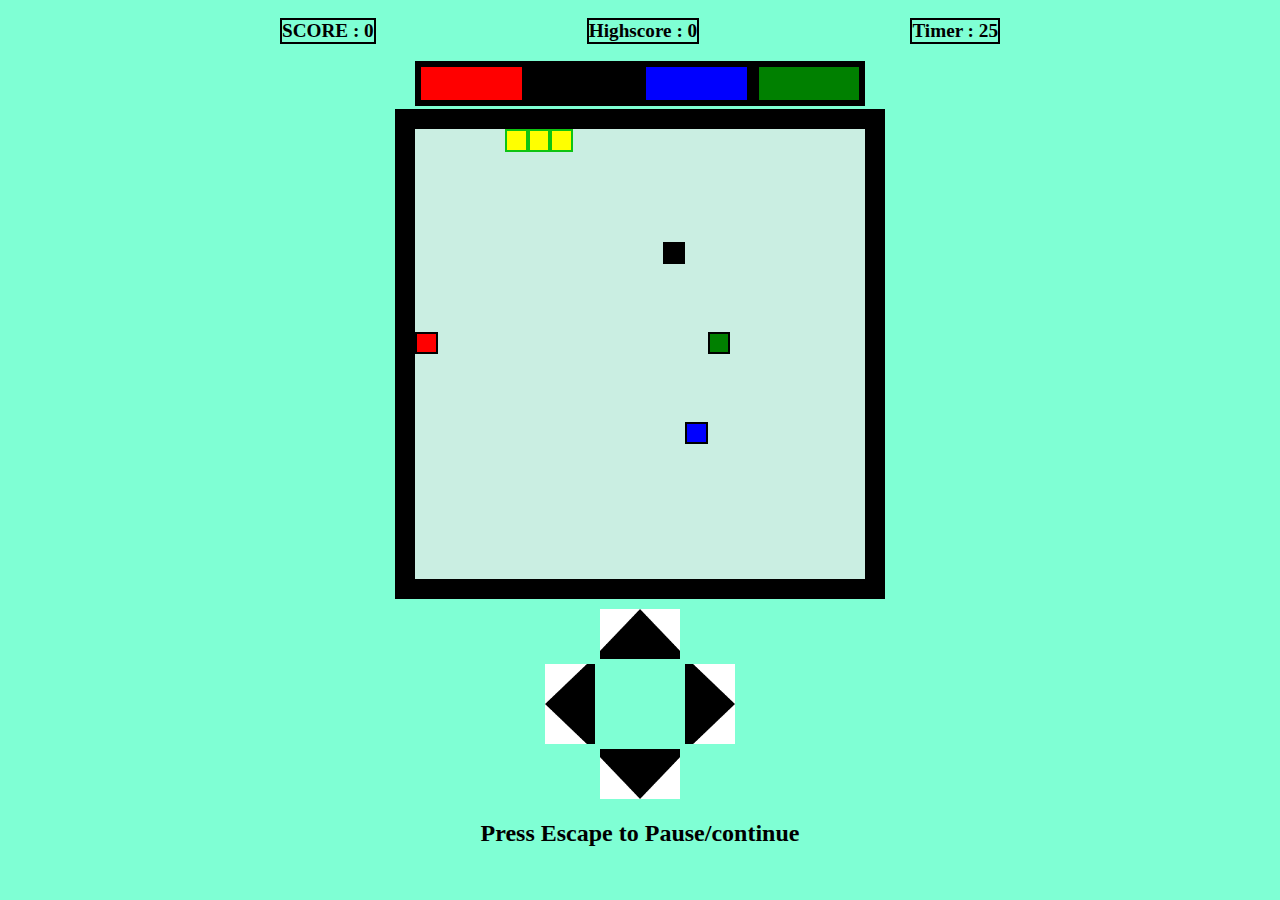
==== index.html @ a97e0488 "Add files via upload" ====
<!DOCTYPE html>
<html lang="en" style="background-color:aquamarine">
    <head>
        <meta charset="utf-8"/>
        <meta name="viewport" content="width=device-width, initial-scale=1.0">
        <title> Snake</title>
        <link rel="stylesheet" href="style_normal.css"/>
        <script src="snake_normal.js" defer></script>
    </head>
    <body>
        <div class="info">
            <div id="score" style="border: 2px solid black;"></div>
            <div id="Hiscore" style="border: 2px solid black;"></div>
            <div id="timer" style="border: 2px solid black;"></div>
        </div>

        <div class="foodBlocks">
            <div class="color"></div>
            <div class="color"></div>
            <div class="color"></div>
            <div class="color"></div>
        </div>
        <div class="page">
        <div class="Area">

        </div>
        
            <div><img  class="up" src="uparrow.png"></div>
            <div class="lr">
                <div ><img class="left" src="leftArrow.png"></div>
                <div ><img class="right" src="rightarrow.png"></div>
            </div>
            <div ><img class="down" src="downarrow.png"></div>
        
        <div class="txt"> <h1 style="font-size: larger;">Press Escape to Pause/continue</h1>  </div>

        </div>
        
    </body>
</html>
---- style_normal.css ----
.Area{
    display: grid;
    background-color: rgb(202, 238, 226);
    width:50vmin;
    height: 50vmin;
    border: 20px solid black;
    margin:0 auto ;
    margin-top: auto 150px ;
    grid-template-columns: repeat(20,1fr);
    grid-template-rows: repeat(20,1fr);

}
    
.snake{
    background-color: yellow;
    border: 0.3vmin solid rgb(14, 196, 18);
}

.food{
    
    border:  2px solid black;
}

.foodBlocks{
    display : flex;
    width:50vmin;
    height:5vmin;
    margin:0 auto;
    margin-top:2px;
    padding:3px;
    flex-direction: row;
}
.color{
    width:17.5vmin;
    border: 6px solid black;
}

.info{
    margin:0 auto;
    margin-top: 2px;
    margin-bottom: 5px;
    display:flex;
    width:80vmin;
    height:5vmin;
    flex-direction: row;
    justify-content: space-between;
    align-items: center;
    font-size: larger;
    font-weight: bold;
}
.arrows{
    display:flex;
    width:50vmin;
    height:50vmin;
    justify-content: center;
    margin: 0 auto;
}
.img{
    object-fit: cover;
}
.page{
    justify-content: center;
    text-align: center;
    margin: 0 auto;
    font-size: 20px;
}

.up{

    margin-top:10px;
    height: 50px;
    width:80px;
    object-fit: cover;
}
.lr{
    display:flex;
    justify-content: center;
    align-items: center;
}
.left{

    margin-right: 90px;
    height: 80px;
    width:50px;
    object-fit: cover;
    
}
.right{
    height: 80px;
    width:50px;
    object-fit: cover;
}
.down{

    height: 50px;
    width:80px;
    object-fit: cover;
}
body{
    justify-content: center;

    align-items: center;
    height:90%;
    overflow:hidden;
}
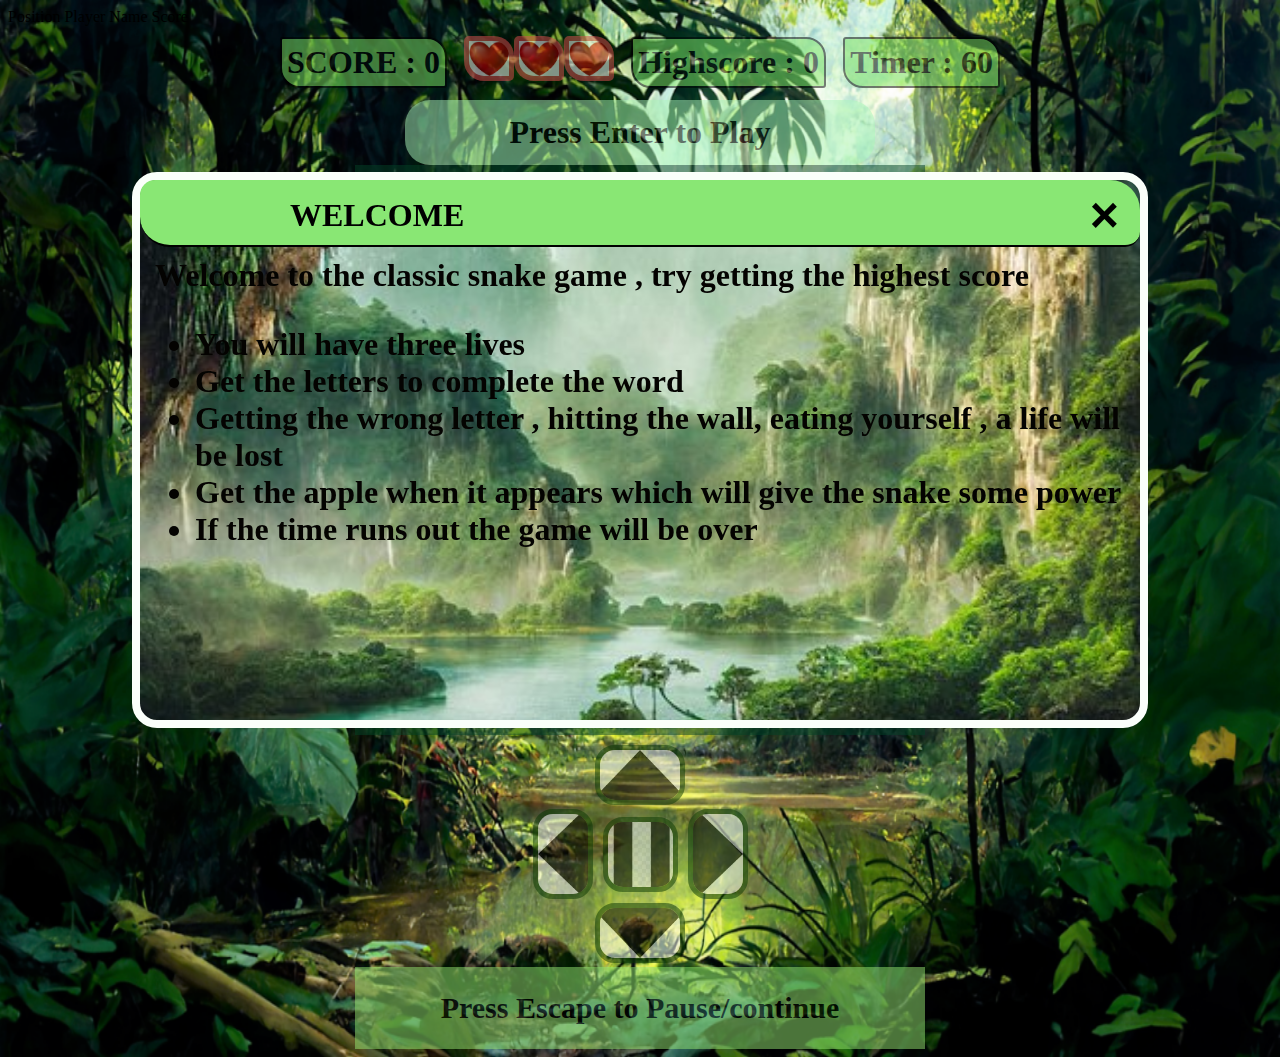
==== commit 2cfde408: "Add files via upload" ====
--- a/index.html
+++ b/index.html
@@ -1,40 +1,77 @@
 <!DOCTYPE html>
-<html lang="en" style="background-color:aquamarine">
+<html lang="en">
     <head>
         <meta charset="utf-8"/>
         <meta name="viewport" content="width=device-width, initial-scale=1.0">
         <title> Snake</title>
-        <link rel="stylesheet" href="style_normal.css"/>
-        <script src="snake_normal.js" defer></script>
+        <link rel="stylesheet" href="style_hacker.css"/>
+        <script src="snake_hacker.js" defer></script>
     </head>
     <body>
+        <div class="popup">
+                <div class="popup-head">
+                    <div class="title"> WELCOME</div>
+                    <button data-close class="close">&times;</button>
+                </div>
+                <div class="popup-body">
+                    Welcome to the classic snake game , try getting the highest score
+                    <ul>
+                        <li>You will have three lives</li>
+                        <li>Get the letters to complete the word</li>
+                        <li>Getting the wrong letter , hitting the wall, eating yourself , a life will be lost</li>
+                        <li> Get the apple when it appears which will give the snake some power</li>
+                        <li>If the time runs out the game will be over</li>
+                    </ul>
+                </div>
+            </div>
+        
+        <div class="gameover">
+            <div class="gohead"></div>
+            <div calss="leaderboard">
+                <tr>
+                    <th> Position </th>
+                    <th> Player Name</th>
+                    <th> Score </th>
+                </tr>
+            </div>
+            <div class="gobody"></div>
+        </div>
+
+
+        <div class="back">  
         <div class="info">
             <div id="score" style="border: 2px solid black;"></div>
+            <div id="lives" style=" display: flex; flex-direction: row;">
+                <div class="life1"><img alt='heart' src="heart.png" class="life"></div>
+                <div class="life2"><img alt='heart' src="heart.png" class="life"></div>
+                <div class="life3"><img alt='heart' src="heart.png" class="life"></div>
+            </div>
             <div id="Hiscore" style="border: 2px solid black;"></div>
             <div id="timer" style="border: 2px solid black;"></div>
+            
         </div>
 
         <div class="foodBlocks">
-            <div class="color"></div>
-            <div class="color"></div>
-            <div class="color"></div>
-            <div class="color"></div>
+            <h3 class="welcome"></h3>
         </div>
+
         <div class="page">
+            
         <div class="Area">
+            
+        </div>
+        
+            <div><img  class="up" alt='up' src="uparrow.png"></div>
+            <div class="lr">
+                <div ><img class="left" alt='left' src="leftArrow.png"></div>
+                <div><img class='pause' alt='pause' src='pause.png'/></div>
+                <div ><img class="right" alt='right' src="rightarrow.png"></div>
+            </div>
+            <div ><img class="down" alt='down' src="downarrow.png"></div>
+        
+        <div class="txt"> <h1 style="font-size: x-larger;">Press Escape to Pause/continue</h1>  </div>
 
         </div>
-        
-            <div><img  class="up" src="uparrow.png"></div>
-            <div class="lr">
-                <div ><img class="left" src="leftArrow.png"></div>
-                <div ><img class="right" src="rightarrow.png"></div>
-            </div>
-            <div ><img class="down" src="downarrow.png"></div>
-        
-        <div class="txt"> <h1 style="font-size: larger;">Press Escape to Pause/continue</h1>  </div>
-
         </div>
-        
     </body>
 </html>--- a/style_hacker.css
+++ b/style_hacker.css
@@ -0,0 +1,553 @@
+
+.Area{
+    display: grid;
+    background-image: linear-gradient(to right,rgb(214, 236, 117),rgb(118, 247, 123),rgb(65, 187, 114));
+    width:60vmin;
+    height: 60vmin;
+    border: 15px solid rgb(4, 65, 38);
+    margin:0 auto ;
+    margin-top: auto 150px ;
+    text-align: center;
+
+}
+@keyframes blink{
+    from{
+        display:none;
+    }to{
+        background-color: green;
+        border:2px solid black;
+    }
+}
+
+    
+.snake{
+    background-color:yellow;
+    border: 0.3vmin solid rgb(14, 196, 18);
+}
+
+.food{
+    font-weight: bold;
+    font-size: large;
+    background-color: #89e774;
+    border:  2px solid rgb(6, 105, 8);
+    text-shadow: 2px 2px #2e9c16;
+}
+
+.foodBlocks{
+    background-color: rgb(171, 246, 187);
+    border-radius: 25px;
+    display: flex;
+    flex-direction: row;
+    justify-content: center;
+    align-items: center;
+    width:50vmin;
+    height:5vmin;
+    margin:0 auto;
+    margin-top:2px;
+    padding:10px;
+    font-size: xx-large;
+    
+
+}
+.next{
+    border:5px solid white;
+    border-radius: 7px;
+}
+.color{
+    width:17.5vmin;
+    border: 3px solid black;
+}
+
+.info{
+    
+    margin-top: 2px;
+    margin-bottom: 10px;
+    margin:0 auto;
+    display:flex;
+    width:80vmin;
+    height:8vmin;
+    margin:0 auto;
+    flex-direction: row;
+    justify-content: space-between;
+    align-items: center;
+    font-size: xx-large;
+    font-weight: bold;
+}
+
+.img{
+    object-fit: cover;
+}
+.page{
+    justify-content: center;
+    width: fit-content;
+    block-size: fit-content;
+    text-align: center;
+    margin: 0 auto;
+    font-size: 15px;
+}
+
+.up{
+
+    margin-top:10px;
+    height: 50px;
+    width:80px;
+    object-fit: cover;
+    border:5px solid rgb(10, 56, 2);
+    border-radius: 20px;
+}
+.lr{
+    display:flex;
+    justify-content: center;
+    align-items: center;
+}
+.left{
+
+    
+    height: 80px;
+    width:50px;
+    object-fit: cover;
+    border:5px solid rgb(10, 56, 2);
+    border-radius: 20px;
+    
+}
+.right{
+    height: 80px;
+    width:50px;
+    object-fit: cover;
+    border:5px solid rgb(10, 56, 2);
+    border-radius: 20px;
+}
+.down{
+
+    height: 50px;
+    width:80px;
+    object-fit: cover;
+    border:5px solid rgb(10, 56, 2);
+    border-radius: 20px;
+}
+.pause{
+    margin-left: 10px;
+    margin-right: 10px;;
+    height: 65px;
+    width: 65px;
+    object-fit: cover;
+    border:5px solid rgb(10, 56, 2);
+    border-radius: 20px;
+}
+.life{
+    max-height: 35px;
+    object-fit: cover;
+    background-color: rgb(225, 80, 80);
+    padding:5px;
+    border-radius:5px 20px;
+
+}
+.letter{
+    color: rgb(56, 177, 50);
+    font-size: 70px;
+    font-weight: bold;
+    text-shadow: 2px 2px #2b2626;
+}
+
+body{
+    justify-content: center;
+
+    align-items: center;
+    height:90%;
+    overflow:hidden;
+}
+
+
+.powerup{
+    animation-name: blink;
+    animation-duration: 0.3s;
+    animation-iteration-count: infinite;
+    
+}
+html{
+    background-image: url('forest.jpg');
+    background-repeat: no-repeat;
+    background-size: 100% 100%;
+    
+}
+.up:hover,.left:hover,.right:hover,.pause:hover,.down:hover{
+    box-shadow: 0 0 11px rgba(0,0,0,3.5);
+    cursor: pointer;
+}
+.txt{
+    background-color: rgb(150, 231, 115);
+    padding:4px
+}
+#score,#Hiscore,#timer{
+    background-color: rgb(128, 229, 101);
+    padding:5px;
+    border-radius: 3px 20px;
+}
+.welcome{
+    font-size:xx-large;
+}
+.popup{
+    position :fixed;
+    top:50%;
+    left:50%;
+    transform: translate(-50%,-50%) scale(0);
+    transition: 350ms ease-in-out;
+    border:8px solid rgb(250, 255, 250);
+    border-radius: 25px;
+    z-index:10;
+    background-color: rgb(95, 211, 72);
+    width: 1000px;
+    height:1000px;
+    max-width: 80%;
+    max-height:60%;
+    background-image: url('jungle2.jpg');
+    background-repeat: no-repeat;
+    background-size: cover;
+}
+.popup.activ{
+    transform: translate(-50%,-50%) scale(1);
+}
+.popup-head{
+    background-color: #89e774;
+    padding: 5px 15px 0 150px;
+    border-radius: 15px 30px;
+    display:flex;
+    justify-content:space-between;
+    align-items: center;
+    border-bottom: 2px solid black;
+    
+
+
+}
+.title{
+    font-size: xx-large;
+    font-weight: bold;
+}
+.close{
+    cursor:pointer;
+    border:none;
+    outline:none;
+    background:none;
+    font-size: 50px;
+    font-weight: bold;
+}
+.popup-body{
+    font-size: xx-large;
+    font-weight: bold;
+    padding: 10px 15px;
+    color: #040301;
+}
+.back{
+    opacity:0.5;
+}
+
+
+
+@media all and (max-width: 768px) {
+    .page{
+        width:80%;
+        height:80%;
+        justify-content: center;
+        align-items: center;
+    }
+    .info{
+        width:100%;
+        font-size: medium;
+        margin-top: 5vmin;
+    }
+    .area{
+        width:80vmin;
+        height:80vmin;
+    }
+    .food{
+        font-size:x-small;
+        
+    }
+    .welcome{
+        font-size: medium;
+    }
+    .txt{
+        display:none;
+    }
+    .popup{
+        width:80%;
+        height:80%
+    }
+    .popup-head{
+        padding-left:50px;
+        font-size: larger;
+    }
+    .popup-body{
+        font-size: large;
+    }
+    
+  }
+  
+@media all and (max-width: 350px) {
+    .page{
+        width:80%;
+        height:80%;
+        justify-content: center;
+        align-items: center;
+    }
+    .info{
+        width:80%;
+        font-size: small;
+        margin-top: 5vmin;
+    }
+    .area{
+        width:100vmin;
+        height:100vmin;
+    }
+    .food{
+        font-size :6.5px;
+        
+    }
+    .welcome{
+        font-size: medium;
+    }
+    .txt{
+        display:none;
+    }
+    .popup{
+        width:60%;
+        height:80%
+    }
+    .popup-head{
+        padding-left:50px;
+        font-size: medium;
+    }
+    .popup-body{
+        font-size: medium;
+    }
+    .next{
+        border: 1.50px solid white;
+    }
+    html{
+        background-size: 952px;
+    }
+    .life{
+        max-height: 15px;
+        border-radius: 3px 6px;
+    }
+    .letter{
+        font-size:45px
+    }
+    .popup-body ul,p{
+        font-size: small;
+    }
+    .popup-head .title{
+        font-size:small
+
+    }
+    .foodBlocks{
+        margin-top: 65px;
+    }
+    
+}
+@media all and (min-width: 351px) and (max-width:400px){
+    .page{
+        width:80%;
+        height:80%;
+        justify-content: center;
+        align-items: center;
+    }
+    .info{
+        width:80%;
+        font-size: small;
+        margin-top: 5vmin;
+    }
+    .area{
+        width:100vmin;
+        height:100vmin;
+    }
+    .food{
+        font-size :6.5px;
+        
+    }
+    .welcome{
+        font-size: medium;
+    }
+    .txt{
+        display:none;
+    }
+    .popup{
+        width:60%;
+        height:80%
+    }
+    .popup-head{
+        padding-left:50px;
+        font-size: medium;
+    }
+    .popup-body{
+        font-size: medium;
+    }
+    .next{
+        border: 2.5px solid white;
+    }
+    html{
+        background-size: 952px;
+    }
+    .life{
+        max-height: 15px;
+        border-radius: 3px 6px;
+    }
+    .letter{
+        font-size:45px
+    }
+    .popup-body ul,p{
+        font-size: small;
+    }
+    .popup-head .title{
+        font-size:small
+
+    }
+    .foodBlocks{
+        margin-top: 35px;
+    }
+    .info{
+        margin-top:4px;
+    }
+    
+}
+@media all and (min-width: 401px) and (max-width:600px){
+    .page{
+        width:80%;
+        height:80%;
+        justify-content: center;
+        align-items: center;
+    }
+    .info{
+        width:80%;
+        font-size: small;
+        margin-top: 5vmin;
+    }
+    .area{
+        width:100vmin;
+        height:100vmin;
+    }
+    .food{
+        font-size :6.5px;
+        
+    }
+    .welcome{
+        font-size: medium;
+    }
+    .txt{
+        display:none;
+    }
+    .popup{
+        width:60%;
+        height:80%
+    }
+    .popup-head{
+        padding-left:50px;
+        font-size: medium;
+    }
+    .popup-body{
+        font-size: medium;
+    }
+    .next{
+        border: 3px solid white;
+    }
+    html{
+        background-size: 952px;
+    }
+    .life{
+        max-height: 15px;
+        border-radius: 3px 6px;
+    }
+    .letter{
+        font-size:45px
+    }
+    .popup-body ul,p{
+        font-size: small;
+    }
+    .popup-head .title{
+        font-size:small
+
+    }
+    .foodBlocks{
+        margin-top: 10px;
+    }
+    .info{
+        margin-top: 2px;
+    }
+    
+}
+@media all and (min-width: 601px) and (max-width:800px){
+    .page{
+        width:80%;
+        height:80%;
+        justify-content: center;
+        align-items: center;
+    }
+    .info{
+        width:80%;
+        font-size: small;
+        margin-top: 5vmin;
+    }
+    .area{
+        width:80vmin;
+        height:80vmin;
+    }
+    .food{
+        font-size :12px;
+        
+    }
+    .welcome{
+        font-size: medium;
+    }
+    .txt{
+        display:none;
+    }
+    .popup{
+        width:60%;
+        height:80%
+    }
+    .popup-head{
+        padding-left:50px;
+        font-size:x-large;
+    }
+    .popup-body{
+        font-size: x-large;
+    }
+    .next{
+        border: 4px solid white;
+    }
+
+    .life{
+        max-height: 15px;
+        border-radius: 3px 6px;
+    }
+    .letter{
+        font-size:45px
+    }
+    .popup-body ul,p{
+        font-size: small;
+    }
+    .popup-head .title{
+        font-size:small
+
+    }
+    .foodBlocks{
+        margin-top: 8px;
+    }
+    .info{
+        height:2vmin;
+        width:50vmin;
+        font-size: medium;
+        margin-top: 4px;
+    }
+    
+}
+
+
+
+
+
+
+
+
+
+
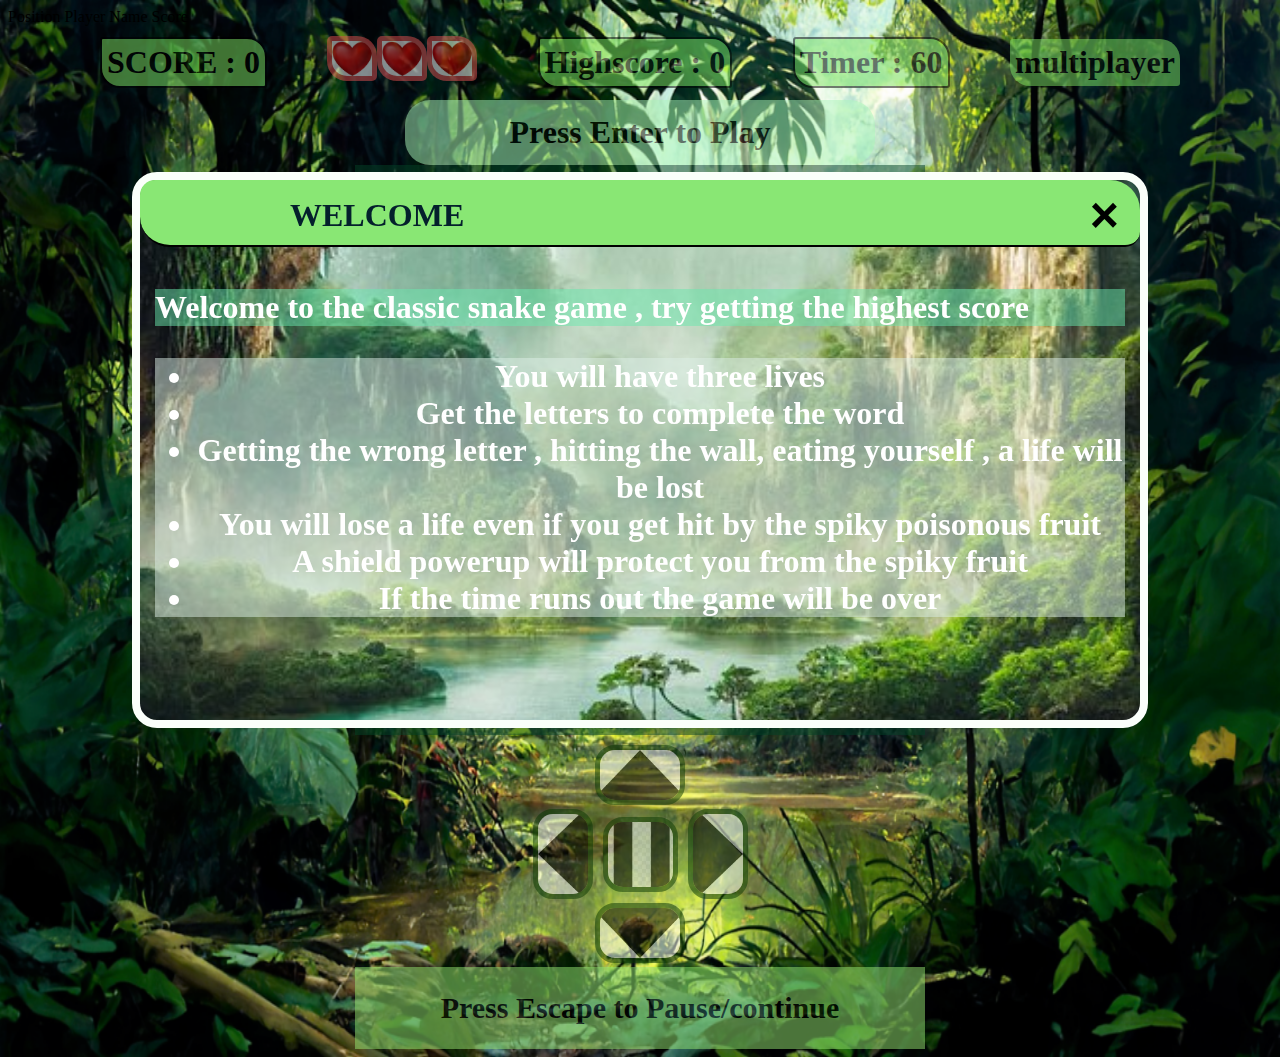
==== commit bea82716: "Add files via upload" ====
--- a/index.html
+++ b/index.html
@@ -4,8 +4,8 @@
         <meta charset="utf-8"/>
         <meta name="viewport" content="width=device-width, initial-scale=1.0">
         <title> Snake</title>
-        <link rel="stylesheet" href="style_hacker.css"/>
-        <script src="snake_hacker.js" defer></script>
+        <link rel="stylesheet" href="style_hacker++.css"/>
+        <script src="snake_hacker++.js" defer></script>
     </head>
     <body>
         <div class="popup">
@@ -14,14 +14,16 @@
                     <button data-close class="close">&times;</button>
                 </div>
                 <div class="popup-body">
+                    <p>
                     Welcome to the classic snake game , try getting the highest score
                     <ul>
                         <li>You will have three lives</li>
                         <li>Get the letters to complete the word</li>
                         <li>Getting the wrong letter , hitting the wall, eating yourself , a life will be lost</li>
-                        <li> Get the apple when it appears which will give the snake some power</li>
+                        <li>You will lose a life even if you get hit by the spiky poisonous fruit</li>
+                        <li>A shield powerup will protect you from the spiky fruit</li>
                         <li>If the time runs out the game will be over</li>
-                    </ul>
+                    </ul></p>
                 </div>
             </div>
         
@@ -48,7 +50,7 @@
             </div>
             <div id="Hiscore" style="border: 2px solid black;"></div>
             <div id="timer" style="border: 2px solid black;"></div>
-            
+            <div id="choice"></div>
         </div>
 
         <div class="foodBlocks">
@@ -60,14 +62,14 @@
         <div class="Area">
             
         </div>
-        
+        <div class="keys">
             <div><img  class="up" alt='up' src="uparrow.png"></div>
             <div class="lr">
                 <div ><img class="left" alt='left' src="leftArrow.png"></div>
                 <div><img class='pause' alt='pause' src='pause.png'/></div>
                 <div ><img class="right" alt='right' src="rightarrow.png"></div>
             </div>
-            <div ><img class="down" alt='down' src="downarrow.png"></div>
+            <div ><img class="down" alt='down' src="downarrow.png"></div></div>
         
         <div class="txt"> <h1 style="font-size: x-larger;">Press Escape to Pause/continue</h1>  </div>
 
--- a/style_hacker++.css
+++ b/style_hacker++.css
@@ -0,0 +1,553 @@
+
+.Area{
+    display: grid;
+    background-image: linear-gradient(to right,rgb(214, 236, 117),rgb(118, 247, 123),rgb(65, 187, 114));
+    width:60vmin;
+    height: 60vmin;
+    border: 15px solid rgb(4, 65, 38);
+    margin:0 auto ;
+    margin-top: auto 150px ;
+    text-align: center;
+
+}
+@keyframes blink{
+    from{
+        display:none;
+    }to{
+        background-image: url(apple.png);
+        background-size: cover;
+        background-repeat: no-repeat;
+    }
+}
+@keyframes blinks{
+    from{
+        display:none;
+    }to{
+        background-image: url(shield.png);
+        background-size: cover;
+        background-repeat: no-repeat;
+    }
+}
+    
+.snake{
+    background-color:yellow;
+    border: 0.3vmin solid rgb(14, 196, 18);
+    border-radius: 4px;
+}
+.snake1{
+    background-color:rgb(27, 166, 221);
+    border: 0.3vmin solid rgb(126, 196, 14);
+    border-radius: 4px;
+
+}
+
+.food{
+    font-weight: bold;
+    font-size: large;
+    background-color: #89e774;
+    border:  2px solid rgb(6, 105, 8);
+    text-shadow: 2px 2px #2e9c16;
+}
+
+.foodBlocks{
+    background-color: rgb(171, 246, 187);
+    border-radius: 25px;
+    display: flex;
+    flex-direction: row;
+    justify-content: center;
+    align-items: center;
+    width:50vmin;
+    height:5vmin;
+    margin:0 auto;
+    margin-top:2px;
+    padding:10px;
+    font-size: xx-large;
+    
+
+}
+.next{
+    border:5px solid white;
+    border-radius: 7px;
+}
+.color{
+    width:17.5vmin;
+    border: 3px solid black;
+}
+
+.info{
+    
+    margin-top: 2px;
+    margin-bottom: 10px;
+    margin:0 auto;
+    display:flex;
+    width:120vmin;
+    height:8vmin;
+    margin:0 auto;
+    flex-direction: row;
+    justify-content: space-between;
+    align-items: center;
+    font-size: xx-large;
+    font-weight: bold;
+}
+
+.img{
+    object-fit: cover;
+}
+.page{
+    justify-content: center;
+    width: fit-content;
+    block-size: fit-content;
+    text-align: center;
+    margin: 0 auto;
+    font-size: 15px;
+}
+
+.up{
+
+    margin-top:10px;
+    height: 50px;
+    width:80px;
+    object-fit: cover;
+    border:5px solid rgb(10, 56, 2);
+    border-radius: 20px;
+}
+.lr{
+    display:flex;
+    justify-content: center;
+    align-items: center;
+}
+.left{
+
+    
+    height: 80px;
+    width:50px;
+    object-fit: cover;
+    border:5px solid rgb(10, 56, 2);
+    border-radius: 20px;
+    
+}
+.right{
+    height: 80px;
+    width:50px;
+    object-fit: cover;
+    border:5px solid rgb(10, 56, 2);
+    border-radius: 20px;
+}
+.down{
+
+    height: 50px;
+    width:80px;
+    object-fit: cover;
+    border:5px solid rgb(10, 56, 2);
+    border-radius: 20px;
+}
+.pause{
+    margin-left: 10px;
+    margin-right: 10px;;
+    height: 65px;
+    width: 65px;
+    object-fit: cover;
+    border:5px solid rgb(10, 56, 2);
+    border-radius: 20px;
+}
+.life{
+    max-height: 35px;
+    object-fit: cover;
+    background-color: rgb(225, 80, 80);
+    padding:5px;
+    border-radius:5px 20px;
+
+}
+.letter{
+    color: rgb(56, 177, 50);
+    font-size: 70px;
+    font-weight: bold;
+    text-shadow: 2px 2px #2b2626;
+}
+
+body{
+    justify-content: center;
+
+    align-items: center;
+    height:90%;
+    overflow:hidden;
+}
+
+
+.powerup{
+    
+    animation-name: blink;
+    animation-duration: 0.4s;
+    animation-iteration-count: infinite;
+    
+}
+html{
+    background-image: url('forest.jpg');
+    background-repeat: no-repeat;
+    background-size: 100% 100%;
+    
+}
+.up:hover,.left:hover,.right:hover,.pause:hover,.down:hover,#choice:hover{
+    box-shadow: 0 0 11px rgba(0,0,0,3.5);
+    cursor: pointer;
+}
+.txt{
+    background-color: rgb(150, 231, 115);
+    padding:4px
+}
+#score,#Hiscore,#timer,#choice{
+    background-color: rgb(128, 229, 101);
+    padding:5px;
+    border-radius: 3px 20px;
+}
+.welcome{
+    font-size:xx-large;
+}
+.popup{
+    position :fixed;
+    top:50%;
+    left:50%;
+    transform: translate(-50%,-50%) scale(0);
+    transition: 350ms ease-in-out;
+    border:8px solid rgb(250, 255, 250);
+    border-radius: 25px;
+    z-index:10;
+    color:rgb(4, 32, 44);
+    width: 1000px;
+    height:1000px;
+    max-width: 80%;
+    max-height:60%;
+    background-image: url('jungle2.jpg');
+    background-repeat: no-repeat;
+    background-size: cover;
+}
+.popup.activ{
+    transform: translate(-50%,-50%) scale(1);
+}
+.popup-head{
+    background-color: #89e774;
+    padding: 5px 15px 0 150px;
+    border-radius: 15px 30px;
+    display:flex;
+    justify-content:space-between;
+    align-items: center;
+    border-bottom: 2px solid black;
+}
+.title{
+    font-size: xx-large;
+    font-weight: bold;
+}
+.close{
+    cursor:pointer;
+    border:none;
+    outline:none;
+    background:none;
+    font-size: 50px;
+    font-weight: bold;
+}
+.popup-body{
+    font-size: xx-large;
+    font-weight: bold;
+    padding: 10px 15px;
+
+}
+.popup-body ul{
+    
+  color: rgb(255, 255, 255);
+  text-align: center;
+  background-color: rgba(221, 239, 231, 0.5);
+}
+.popup-body p{
+    left: 50%;
+    color:white;
+    background-color: rgba(106, 231, 174, 0.5);
+
+}
+.back{
+    opacity:0.5;
+}
+.obstacle{
+    background-image: url('obstacle.png');
+    background-size: cover;
+}
+
+.portal{
+  background-image: radial-gradient(rgb(157, 214, 228),rgb(70, 131, 200),rgb(46, 46, 243));
+}
+.shield{
+   
+    animation-name: blinks;
+    animation-duration: 0.35s;
+    animation-iteration-count: infinite;
+}
+
+
+
+@media all and (max-width: 350px) {
+    .page{
+        width:80%;
+        height:80%;
+        justify-content: center;
+        align-items: center;
+    }
+    .info{
+        width:80%;
+        font-size: small;
+        margin-top: 5vmin;
+    }
+    .area{
+        width:100vmin;
+        height:100vmin;
+    }
+    .food{
+        font-size :6.5px;
+        
+    }
+    .welcome{
+        font-size: medium;
+    }
+    .txt{
+        display:none;
+    }
+    .popup{
+        width:60%;
+        height:80%
+    }
+    .popup-head{
+        padding-left:50px;
+        font-size: medium;
+    }
+    .popup-body{
+        font-size: medium;
+    }
+    .next{
+        border: 1.50px solid white;
+    }
+    html{
+        background-size: 952px;
+    }
+    .life{
+        max-height: 15px;
+        border-radius: 3px 6px;
+    }
+    .letter{
+        font-size:45px
+    }
+    .popup-body ul,p{
+        font-size: small;
+    }
+    .popup-head .title{
+        font-size:small
+
+    }
+    .foodBlocks{
+        margin-top: 65px;
+    }
+    
+}
+@media all and (min-width: 351px) and (max-width:400px){
+    .page{
+        width:80%;
+        height:80%;
+        justify-content: center;
+        align-items: center;
+    }
+    .info{
+        width:80%;
+        font-size: small;
+        margin-top: 5vmin;
+    }
+    .area{
+        width:100vmin;
+        height:100vmin;
+    }
+    .food{
+        font-size :6.5px;
+        
+    }
+    .welcome{
+        font-size: medium;
+    }
+    .txt{
+        display:none;
+    }
+    .popup{
+        width:60%;
+        height:80%
+    }
+    .popup-head{
+        padding-left:50px;
+        font-size: medium;
+    }
+    .popup-body{
+        font-size: medium;
+    }
+    .next{
+        border: 2.5px solid white;
+    }
+    html{
+        background-size: 952px;
+    }
+    .life{
+        max-height: 15px;
+        border-radius: 3px 6px;
+    }
+    .letter{
+        font-size:45px
+    }
+    .popup-body ul,p{
+        font-size: small;
+    }
+    .popup-head .title{
+        font-size:small
+
+    }
+    .foodBlocks{
+        margin-top: 35px;
+    }
+    .info{
+        margin-top:4px;
+    }
+    
+}
+@media all and (min-width: 401px) and (max-width:600px){
+    .page{
+        width:80%;
+        height:80%;
+        justify-content: center;
+        align-items: center;
+    }
+    .info{
+        width:80%;
+        font-size: small;
+        margin-top: 5vmin;
+    }
+    .area{
+        width:100vmin;
+        height:100vmin;
+    }
+    .food{
+        font-size :6.5px;
+        
+    }
+    .welcome{
+        font-size: medium;
+    }
+    .txt{
+        display:none;
+    }
+    .popup{
+        width:60%;
+        height:80%
+    }
+    .popup-head{
+        padding-left:50px;
+        font-size: medium;
+    }
+    .popup-body{
+        font-size: medium;
+    }
+    .next{
+        border: 3px solid white;
+    }
+    html{
+        background-size: 952px;
+    }
+    .life{
+        max-height: 15px;
+        border-radius: 3px 6px;
+    }
+    .letter{
+        font-size:45px
+    }
+    .popup-body ul,p{
+        font-size: small;
+    }
+    .popup-head .title{
+        font-size:small
+
+    }
+    .foodBlocks{
+        margin-top: 10px;
+    }
+    .info{
+        margin-top: 2px;
+    }
+    
+}
+@media all and (min-width: 601px) and (max-width:800px){
+    .page{
+        width:80%;
+        height:80%;
+        justify-content: center;
+        align-items: center;
+    }
+    .info{
+        width:80%;
+        font-size: small;
+        margin-top: 5vmin;
+    }
+    .area{
+        width:80vmin;
+        height:80vmin;
+    }
+    .food{
+        font-size :12px;
+        
+    }
+    .welcome{
+        font-size: medium;
+    }
+    .txt{
+        display:none;
+    }
+    .popup{
+        width:60%;
+        height:80%
+    }
+    .popup-head{
+        padding-left:50px;
+        font-size:x-large;
+    }
+    .popup-body{
+        font-size: x-large;
+    }
+    .next{
+        border: 4px solid white;
+    }
+
+    .life{
+        max-height: 15px;
+        border-radius: 3px 6px;
+    }
+    .letter{
+        font-size:45px
+    }
+    .popup-body ul,p{
+        font-size: small;
+    }
+    .popup-head .title{
+        font-size:small
+
+    }
+    .foodBlocks{
+        margin-top: 8px;
+    }
+    .info{
+        height:2vmin;
+        width:50vmin;
+        font-size: medium;
+        margin-top: 4px;
+    }
+    
+}
+
+
+
+
+
+
+
+
+
+
